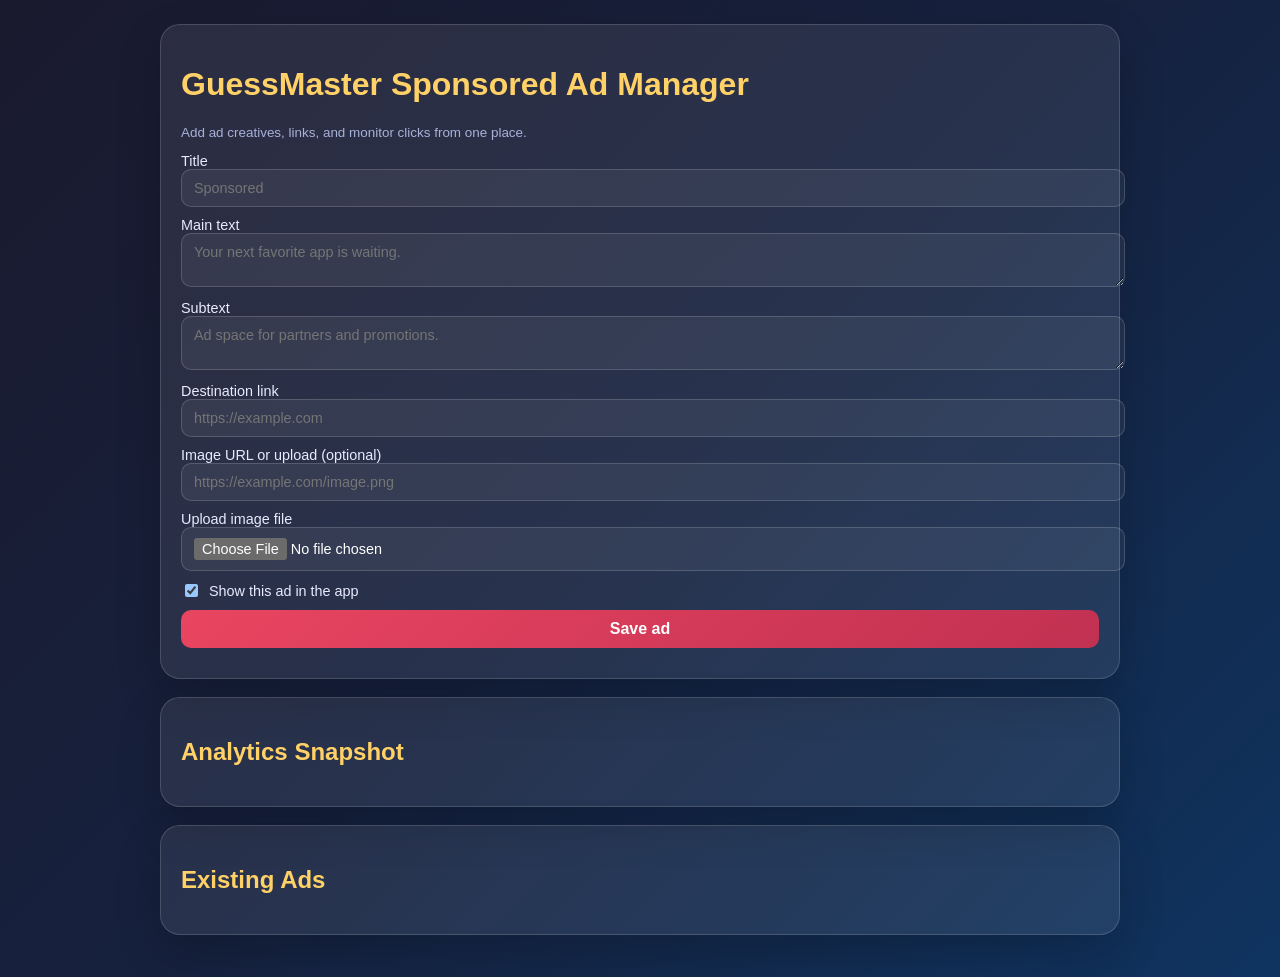
==== admin.html @ d5085f4d "Add admin panel support and fix ad view tracking" ====
<!DOCTYPE html>
<html lang="en">
<head>
    <meta charset="UTF-8" />
    <meta name="viewport" content="width=device-width, initial-scale=1.0" />
    <title>GuessMaster Ads Admin</title>
    <style>
        :root { color-scheme: dark; }
        body {
            margin: 0;
            font-family: 'Segoe UI', sans-serif;
            background: linear-gradient(135deg, #1a1a2e 0%, #16213e 50%, #0f3460 100%);
            color: #f7f7f7;
            min-height: 100vh;
            padding: 24px;
        }
        .container { max-width: 960px; margin: 0 auto; padding: 0 4px; }
        .card {
            background: rgba(255,255,255,0.08);
            border: 1px solid rgba(255,255,255,0.15);
            border-radius: 20px;
            padding: 20px;
            margin-bottom: 18px;
            box-shadow: 0 18px 45px rgba(0,0,0,0.2);
        }
        h1, h2 { color: #ffd166; }
        form { display: grid; gap: 10px; }
        label { font-size: 0.9rem; color: #e8ebff; }
        input, textarea, select, button {
            width: 100%;
            padding: 10px 12px;
            border-radius: 10px;
            border: 1px solid rgba(255,255,255,0.16);
            font: inherit;
        }
        input, textarea, select { background: rgba(255,255,255,0.06); color: white; }
        button {
            cursor: pointer;
            background: linear-gradient(135deg, #e94560, #c23152);
            color: white;
            border: none;
            font-weight: 700;
        }
        .inline { display: flex; gap: 8px; align-items: center; }
        .inline input { width: auto; }
        .ad-list { display: grid; gap: 12px; }
        @media (max-width: 700px) {
            body { padding: 12px; }
            .card { padding: 14px; }
            h1 { font-size: 1.35rem; }
            h2 { font-size: 1.1rem; }
            .actions { flex-direction: column; }
        }
        .ad-item {
            border: 1px solid rgba(255,255,255,0.12);
            border-radius: 14px;
            padding: 12px;
            background: rgba(0,0,0,0.16);
        }
        .muted { color: #a8b2d8; font-size: 0.84rem; }
        .actions { display: flex; gap: 8px; margin-top: 10px; }
        .danger { background: #4b1d2e; }
        .status { margin-top: 10px; color: #7ee7a8; }
        .status.error { color: #ff8f8f; }
        .image-preview {
            display: none;
            max-width: 220px;
            max-height: 140px;
            object-fit: cover;
            border-radius: 12px;
            border: 1px solid rgba(255,255,255,0.16);
            margin-top: 4px;
        }
    </style>
</head>
<body>
    <div class="container">
        <div class="card">
            <h1>GuessMaster Sponsored Ad Manager</h1>
            <p class="muted">Add ad creatives, links, and monitor clicks from one place.</p>
            <form id="ad-form">
                <label>Title
                    <input type="text" id="title" placeholder="Sponsored" required />
                </label>
                <label>Main text
                    <textarea id="text" rows="2" placeholder="Your next favorite app is waiting." required></textarea>
                </label>
                <label>Subtext
                    <textarea id="subtext" rows="2" placeholder="Ad space for partners and promotions."></textarea>
                </label>
                <label>Destination link
                    <input type="url" id="link" placeholder="https://example.com" required />
                </label>
                <label>Image URL or upload (optional)
                    <input type="url" id="imageUrl" placeholder="https://example.com/image.png" />
                </label>
                <label>Upload image file
                    <input type="file" id="imageFile" accept="image/*" />
                </label>
                <img id="imagePreview" class="image-preview" alt="Ad preview" />
                <label class="inline">
                    <input type="checkbox" id="active" checked />
                    <span>Show this ad in the app</span>
                </label>
                <button type="submit">Save ad</button>
            </form>
            <div id="status" class="status"></div>
        </div>

        <div class="card">
            <h2>Analytics Snapshot</h2>
            <div id="analytics" class="ad-list"></div>
        </div>

        <div class="card">
            <h2>Existing Ads</h2>
            <div id="ad-list" class="ad-list"></div>
        </div>
    </div>

    <script>
        const form = document.getElementById('ad-form');
        const list = document.getElementById('ad-list');
        const analytics = document.getElementById('analytics');
        const status = document.getElementById('status');
        const imageFileInput = document.getElementById('imageFile');
        const imageUrlInput = document.getElementById('imageUrl');
        const imagePreview = document.getElementById('imagePreview');

        function showImagePreview(src) {
            if (!src) {
                imagePreview.style.display = 'none';
                imagePreview.removeAttribute('src');
                return;
            }
            imagePreview.src = src;
            imagePreview.style.display = 'block';
        }

        imageFileInput.addEventListener('change', async () => {
            const file = imageFileInput.files[0];
            if (!file) {
                showImagePreview('');
                return;
            }
            const reader = new FileReader();
            reader.onload = () => showImagePreview(reader.result);
            reader.readAsDataURL(file);
        });

        imageUrlInput.addEventListener('input', () => {
            if (imageUrlInput.value.trim()) {
                showImagePreview(imageUrlInput.value.trim());
            } else {
                showImagePreview('');
            }
        });

        async function loadAnalytics() {
            const res = await fetch('/api/analytics');
            const data = await res.json();
            analytics.innerHTML = `
                <div class="ad-item">
                    <strong>Overview</strong>
                    <p class="muted">Active ads: ${data.activeAds || 0}</p>
                    <p class="muted">Total views: ${data.totalViews || 0}</p>
                    <p class="muted">Total clicks: ${data.totalClicks || 0}</p>
                    <p class="muted">CTR: ${data.ctr || 0}%</p>
                    <p class="muted">Top ad: ${data.topAd ? data.topAd.title : 'None yet'}</p>
                </div>
                <div class="ad-item">
                    <strong>User sessions</strong>
                    ${data.dailySummary && data.dailySummary.length ? data.dailySummary.map(item => `<p class="muted">${item.day} • ${item.activeUsers} active users • ${item.totalDurationSeconds}s total</p>`).join('') : '<p class="muted">No session data yet.</p>'}
                </div>
                <div class="ad-item">
                    <strong>Per-user activity</strong>
                    ${data.userDailySummary && data.userDailySummary.length ? data.userDailySummary.map(item => `<p class="muted">${item.day} • ${item.uniqueUsers} users • ${item.totalDurationSeconds}s total</p>`).join('') : '<p class="muted">No per-user data yet.</p>'}
                </div>
                <div class="ad-item">
                    <strong>Donation & feedback</strong>
                    <p class="muted">Crypto addresses copied: ${data.copyEventsCount || 0}</p>
                    <p class="muted">Feedback messages: ${data.feedbackCount || 0}</p>
                    ${data.feedbackItems && data.feedbackItems.length ? data.feedbackItems.map(item => `<p class="muted">${item.username} • ${item.message} • ${new Date(item.at).toLocaleString()}</p>`).join('') : '<p class="muted">No feedback yet.</p>'}
                </div>
                <div class="ad-item">
                    <strong>Recent activity</strong>
                    ${data.recentActivity && data.recentActivity.length ? data.recentActivity.map(item => `<p class="muted">${item.type.toUpperCase()} • ${item.adTitle} • ${new Date(item.at).toLocaleString()}</p>`).join('') : '<p class="muted">No activity yet.</p>'}
                </div>
            `;
        }

        async function loadAds() {
            const res = await fetch('/api/ads?all=1');
            const ads = await res.json();
            list.innerHTML = '';
            if (!ads.length) {
                list.innerHTML = '<p class="muted">No ads yet.</p>';
                return;
            }

            ads.forEach(ad => {
                const item = document.createElement('div');
                item.className = 'ad-item';
                item.innerHTML = `
                    <strong>${ad.title}</strong>
                    <p>${ad.text}</p>
                    <p class="muted">${ad.subtext || ''}</p>
                    <p class="muted">Link: <a href="${ad.link}" target="_blank" rel="noopener noreferrer" style="color:#ffd166">${ad.link}</a></p>
                    ${ad.imageUrl ? `<p class="muted">Image: <a href="${ad.imageUrl}" target="_blank" rel="noopener noreferrer" style="color:#ffd166">${ad.imageUrl}</a></p>` : ''}
                    <p class="muted">Status: ${ad.active === false ? 'Hidden' : 'Live'} • Views: ${ad.views || 0} • Clicks: ${ad.clicks || 0}</p>
                    <div class="actions">
                        <button class="danger" data-delete="${ad.id}">Delete</button>
                    </div>
                `;
                list.appendChild(item);
            });
        }

        form.addEventListener('submit', async (event) => {
            event.preventDefault();
            status.className = 'status';
            status.textContent = 'Saving...';

            let imageValue = imageUrlInput.value.trim();
            const file = imageFileInput.files[0];
            if (file) {
                const reader = new FileReader();
                imageValue = await new Promise((resolve, reject) => {
                    reader.onload = () => resolve(reader.result);
                    reader.onerror = reject;
                    reader.readAsDataURL(file);
                });
            }

            const payload = {
                title: document.getElementById('title').value.trim(),
                text: document.getElementById('text').value.trim(),
                subtext: document.getElementById('subtext').value.trim(),
                link: document.getElementById('link').value.trim(),
                imageUrl: imageValue,
                active: document.getElementById('active').checked
            };

            const res = await fetch('/api/ads', {
                method: 'POST',
                headers: { 'Content-Type': 'application/json' },
                body: JSON.stringify(payload)
            });
            const result = await res.json();
            if (!res.ok) {
                status.className = 'status error';
                status.textContent = result.error || 'Could not save ad';
                return;
            }
            form.reset();
            imageFileInput.value = '';
            showImagePreview('');
            document.getElementById('active').checked = true;
            status.textContent = 'Ad saved successfully.';
            loadAnalytics();
            loadAds();
        });

        ['title', 'text', 'link'].forEach(id => {
            document.getElementById(id).addEventListener('input', () => {
                if (status.textContent === 'Saving...') return;
                status.className = 'status';
                status.textContent = '';
            });
        });

        list.addEventListener('click', async (event) => {
            const button = event.target.closest('[data-delete]');
            if (!button) return;
            const id = button.getAttribute('data-delete');
            const res = await fetch(`/api/ads/${id}`, { method: 'DELETE' });
            if (res.ok) {
                loadAnalytics();
                loadAds();
            }
        });

        loadAnalytics();
        loadAds();
    </script>
</body>
</html>
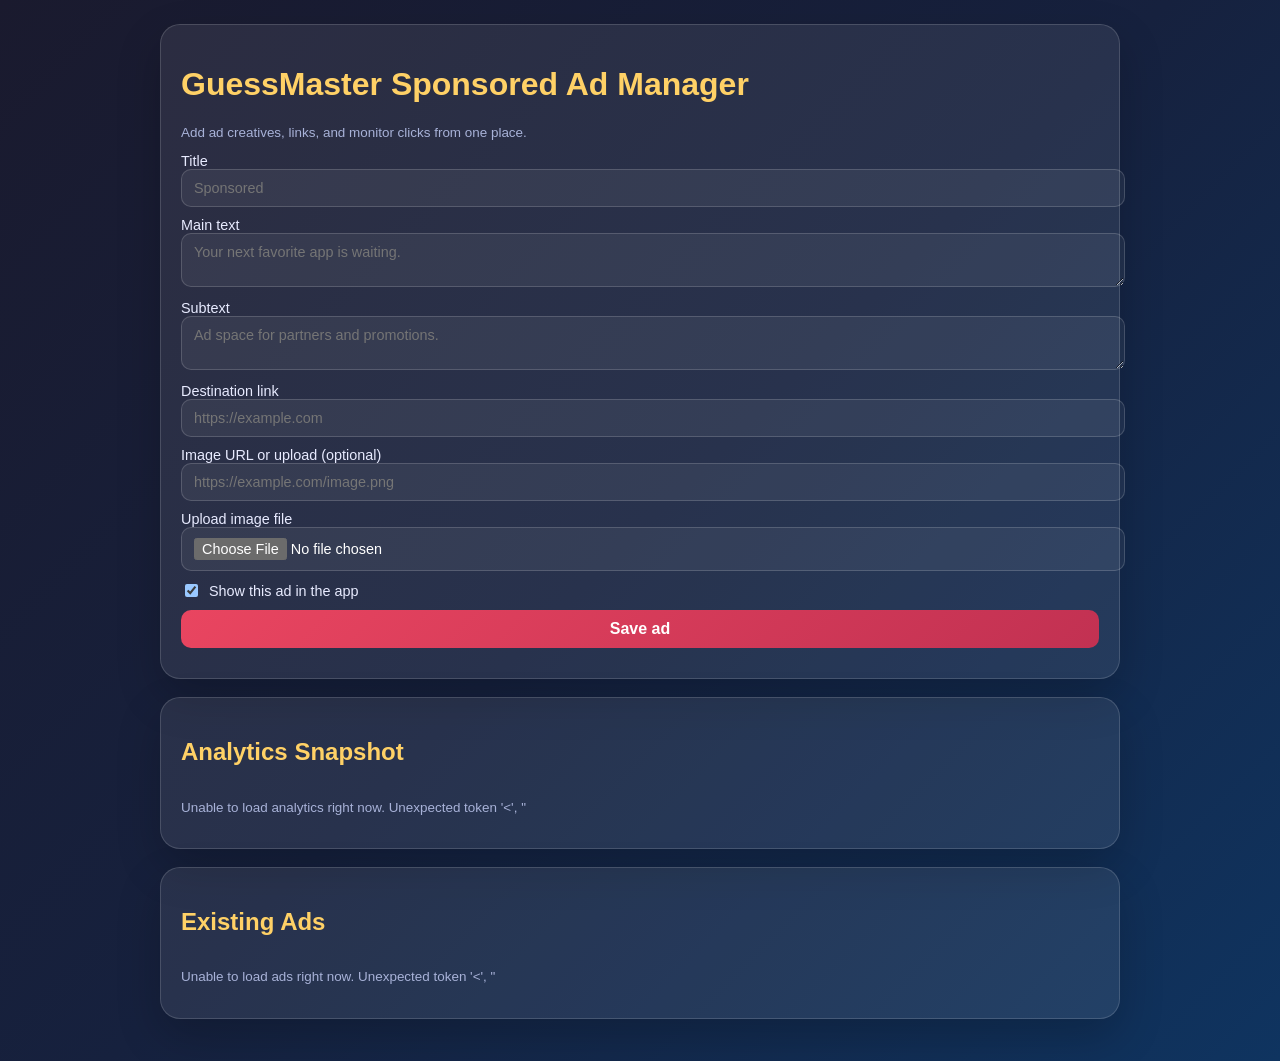
==== commit d59a7d34: "Make admin panel work on GitHub Pages" ====
--- a/admin.html
+++ b/admin.html
@@ -126,6 +126,119 @@
         const imageFileInput = document.getElementById('imageFile');
         const imageUrlInput = document.getElementById('imageUrl');
         const imagePreview = document.getElementById('imagePreview');
+        const STORAGE_KEY = 'guessmaster-admin-data';
+
+        function shouldUseApi() {
+            return !window.location.hostname.endsWith('github.io');
+        }
+
+        function getStoredState() {
+            try {
+                const parsed = JSON.parse(localStorage.getItem(STORAGE_KEY) || 'null');
+                return parsed || { ads: [], analytics: { sessions: [], copyEvents: [] }, feedback: [] };
+            } catch {
+                return { ads: [], analytics: { sessions: [], copyEvents: [] }, feedback: [] };
+            }
+        }
+
+        function saveStoredState(state) {
+            localStorage.setItem(STORAGE_KEY, JSON.stringify(state));
+        }
+
+        async function loadSeedState() {
+            try {
+                const [adsRes, analyticsRes, feedbackRes] = await Promise.all([
+                    fetch('./data/ads.json'),
+                    fetch('./data/analytics.json'),
+                    fetch('./data/feedback.json')
+                ]);
+                const nextState = {
+                    ads: adsRes.ok ? await adsRes.json() : [],
+                    analytics: analyticsRes.ok ? await analyticsRes.json() : { sessions: [], copyEvents: [] },
+                    feedback: feedbackRes.ok ? await feedbackRes.json() : []
+                };
+                saveStoredState(nextState);
+                return nextState;
+            } catch {
+                return { ads: [], analytics: { sessions: [], copyEvents: [] }, feedback: [] };
+            }
+        }
+
+        async function getAdminState() {
+            const current = getStoredState();
+            if (current.ads?.length || current.analytics?.sessions?.length || current.feedback?.length) {
+                return current;
+            }
+            return loadSeedState();
+        }
+
+        function buildAnalyticsPayload(state) {
+            const ads = Array.isArray(state.ads) ? state.ads : [];
+            const analytics = state.analytics || { sessions: [], copyEvents: [] };
+            const feedback = Array.isArray(state.feedback) ? state.feedback : [];
+            const activeAds = ads.filter(ad => ad.active !== false);
+            const totalViews = ads.reduce((sum, ad) => sum + (ad.views || 0), 0);
+            const totalClicks = ads.reduce((sum, ad) => sum + (ad.clicks || 0), 0);
+            const ctr = totalViews > 0 ? Number(((totalClicks / totalViews) * 100).toFixed(2)) : 0;
+            const topAd = [...ads].sort((a, b) => (b.clicks || 0) - (a.clicks || 0))[0] || null;
+            const recentActivity = [...ads]
+                .filter(ad => ad.lastViewedAt || ad.lastClickedAt)
+                .map(ad => [
+                    ad.lastViewedAt ? { type: 'view', adId: ad.id, adTitle: ad.title, at: ad.lastViewedAt } : null,
+                    ad.lastClickedAt ? { type: 'click', adId: ad.id, adTitle: ad.title, at: ad.lastClickedAt } : null
+                ])
+                .flat()
+                .filter(Boolean)
+                .sort((a, b) => new Date(b.at) - new Date(a.at))
+                .slice(0, 10);
+
+            const userDailySummary = Object.values((analytics.sessions || []).reduce((acc, entry) => {
+                const dayKey = entry.day || new Date(entry.at).toISOString().slice(0, 10);
+                if (!acc[dayKey]) {
+                    acc[dayKey] = { day: dayKey, users: new Set(), totalDurationSeconds: 0, sessions: 0 };
+                }
+                acc[dayKey].users.add(entry.username || 'anonymous');
+                acc[dayKey].totalDurationSeconds += Number(entry.durationSeconds || 0);
+                acc[dayKey].sessions += 1;
+                return acc;
+            }, {})).map(item => ({
+                day: item.day,
+                uniqueUsers: item.users.size,
+                totalDurationSeconds: item.totalDurationSeconds,
+                sessions: item.sessions
+            })).sort((a, b) => a.day.localeCompare(b.day));
+
+            const dailySummary = Object.values((analytics.sessions || []).reduce((acc, entry) => {
+                const dayKey = entry.day || new Date(entry.at).toISOString().slice(0, 10);
+                if (!acc[dayKey]) {
+                    acc[dayKey] = { day: dayKey, activeUsers: new Set(), totalDurationSeconds: 0, sessions: 0 };
+                }
+                acc[dayKey].activeUsers.add(entry.username || 'anonymous');
+                acc[dayKey].totalDurationSeconds += Number(entry.durationSeconds || 0);
+                acc[dayKey].sessions += 1;
+                return acc;
+            }, {})).map(item => ({
+                day: item.day,
+                activeUsers: item.activeUsers.size,
+                totalDurationSeconds: item.totalDurationSeconds,
+                sessions: item.sessions
+            })).sort((a, b) => a.day.localeCompare(b.day));
+
+            return {
+                totalAds: ads.length,
+                activeAds: activeAds.length,
+                totalViews,
+                totalClicks,
+                ctr,
+                topAd: topAd ? { id: topAd.id, title: topAd.title, clicks: topAd.clicks || 0, views: topAd.views || 0 } : null,
+                recentActivity,
+                userDailySummary,
+                dailySummary,
+                copyEventsCount: (analytics.copyEvents || []).length,
+                feedbackCount: feedback.length,
+                feedbackItems: feedback.slice(-10).reverse()
+            };
+        }
 
         function showImagePreview(src) {
             if (!src) {
@@ -157,63 +270,133 @@
         });
 
         async function loadAnalytics() {
-            const res = await fetch('/api/analytics');
-            const data = await res.json();
-            analytics.innerHTML = `
-                <div class="ad-item">
-                    <strong>Overview</strong>
-                    <p class="muted">Active ads: ${data.activeAds || 0}</p>
-                    <p class="muted">Total views: ${data.totalViews || 0}</p>
-                    <p class="muted">Total clicks: ${data.totalClicks || 0}</p>
-                    <p class="muted">CTR: ${data.ctr || 0}%</p>
-                    <p class="muted">Top ad: ${data.topAd ? data.topAd.title : 'None yet'}</p>
-                </div>
-                <div class="ad-item">
-                    <strong>User sessions</strong>
-                    ${data.dailySummary && data.dailySummary.length ? data.dailySummary.map(item => `<p class="muted">${item.day} • ${item.activeUsers} active users • ${item.totalDurationSeconds}s total</p>`).join('') : '<p class="muted">No session data yet.</p>'}
-                </div>
-                <div class="ad-item">
-                    <strong>Per-user activity</strong>
-                    ${data.userDailySummary && data.userDailySummary.length ? data.userDailySummary.map(item => `<p class="muted">${item.day} • ${item.uniqueUsers} users • ${item.totalDurationSeconds}s total</p>`).join('') : '<p class="muted">No per-user data yet.</p>'}
-                </div>
-                <div class="ad-item">
-                    <strong>Donation & feedback</strong>
-                    <p class="muted">Crypto addresses copied: ${data.copyEventsCount || 0}</p>
-                    <p class="muted">Feedback messages: ${data.feedbackCount || 0}</p>
-                    ${data.feedbackItems && data.feedbackItems.length ? data.feedbackItems.map(item => `<p class="muted">${item.username} • ${item.message} • ${new Date(item.at).toLocaleString()}</p>`).join('') : '<p class="muted">No feedback yet.</p>'}
-                </div>
-                <div class="ad-item">
-                    <strong>Recent activity</strong>
-                    ${data.recentActivity && data.recentActivity.length ? data.recentActivity.map(item => `<p class="muted">${item.type.toUpperCase()} • ${item.adTitle} • ${new Date(item.at).toLocaleString()}</p>`).join('') : '<p class="muted">No activity yet.</p>'}
-                </div>
-            `;
-        }
-
-        async function loadAds() {
-            const res = await fetch('/api/ads?all=1');
-            const ads = await res.json();
-            list.innerHTML = '';
-            if (!ads.length) {
-                list.innerHTML = '<p class="muted">No ads yet.</p>';
-                return;
-            }
-
-            ads.forEach(ad => {
-                const item = document.createElement('div');
-                item.className = 'ad-item';
-                item.innerHTML = `
-                    <strong>${ad.title}</strong>
-                    <p>${ad.text}</p>
-                    <p class="muted">${ad.subtext || ''}</p>
-                    <p class="muted">Link: <a href="${ad.link}" target="_blank" rel="noopener noreferrer" style="color:#ffd166">${ad.link}</a></p>
-                    ${ad.imageUrl ? `<p class="muted">Image: <a href="${ad.imageUrl}" target="_blank" rel="noopener noreferrer" style="color:#ffd166">${ad.imageUrl}</a></p>` : ''}
-                    <p class="muted">Status: ${ad.active === false ? 'Hidden' : 'Live'} • Views: ${ad.views || 0} • Clicks: ${ad.clicks || 0}</p>
-                    <div class="actions">
-                        <button class="danger" data-delete="${ad.id}">Delete</button>
+            try {
+                if (shouldUseApi()) {
+                    const res = await fetch('/api/analytics');
+                    const data = await res.json();
+                    analytics.innerHTML = `
+                        <div class="ad-item">
+                            <strong>Overview</strong>
+                            <p class="muted">Active ads: ${data.activeAds || 0}</p>
+                            <p class="muted">Total views: ${data.totalViews || 0}</p>
+                            <p class="muted">Total clicks: ${data.totalClicks || 0}</p>
+                            <p class="muted">CTR: ${data.ctr || 0}%</p>
+                            <p class="muted">Top ad: ${data.topAd ? data.topAd.title : 'None yet'}</p>
+                        </div>
+                        <div class="ad-item">
+                            <strong>User sessions</strong>
+                            ${data.dailySummary && data.dailySummary.length ? data.dailySummary.map(item => `<p class="muted">${item.day} • ${item.activeUsers} active users • ${item.totalDurationSeconds}s total</p>`).join('') : '<p class="muted">No session data yet.</p>'}
+                        </div>
+                        <div class="ad-item">
+                            <strong>Per-user activity</strong>
+                            ${data.userDailySummary && data.userDailySummary.length ? data.userDailySummary.map(item => `<p class="muted">${item.day} • ${item.uniqueUsers} users • ${item.totalDurationSeconds}s total</p>`).join('') : '<p class="muted">No per-user data yet.</p>'}
+                        </div>
+                        <div class="ad-item">
+                            <strong>Donation & feedback</strong>
+                            <p class="muted">Crypto addresses copied: ${data.copyEventsCount || 0}</p>
+                            <p class="muted">Feedback messages: ${data.feedbackCount || 0}</p>
+                            ${data.feedbackItems && data.feedbackItems.length ? data.feedbackItems.map(item => `<p class="muted">${item.username} • ${item.message} • ${new Date(item.at).toLocaleString()}</p>`).join('') : '<p class="muted">No feedback yet.</p>'}
+                        </div>
+                        <div class="ad-item">
+                            <strong>Recent activity</strong>
+                            ${data.recentActivity && data.recentActivity.length ? data.recentActivity.map(item => `<p class="muted">${item.type.toUpperCase()} • ${item.adTitle} • ${new Date(item.at).toLocaleString()}</p>`).join('') : '<p class="muted">No activity yet.</p>'}
+                        </div>
+                    `;
+                    return;
+                }
+
+                const state = await getAdminState();
+                const data = buildAnalyticsPayload(state);
+                analytics.innerHTML = `
+                    <div class="ad-item">
+                        <strong>Overview</strong>
+                        <p class="muted">Active ads: ${data.activeAds || 0}</p>
+                        <p class="muted">Total views: ${data.totalViews || 0}</p>
+                        <p class="muted">Total clicks: ${data.totalClicks || 0}</p>
+                        <p class="muted">CTR: ${data.ctr || 0}%</p>
+                        <p class="muted">Top ad: ${data.topAd ? data.topAd.title : 'None yet'}</p>
+                    </div>
+                    <div class="ad-item">
+                        <strong>User sessions</strong>
+                        ${data.dailySummary && data.dailySummary.length ? data.dailySummary.map(item => `<p class="muted">${item.day} • ${item.activeUsers} active users • ${item.totalDurationSeconds}s total</p>`).join('') : '<p class="muted">No session data yet.</p>'}
+                    </div>
+                    <div class="ad-item">
+                        <strong>Per-user activity</strong>
+                        ${data.userDailySummary && data.userDailySummary.length ? data.userDailySummary.map(item => `<p class="muted">${item.day} • ${item.uniqueUsers} users • ${item.totalDurationSeconds}s total</p>`).join('') : '<p class="muted">No per-user data yet.</p>'}
+                    </div>
+                    <div class="ad-item">
+                        <strong>Donation & feedback</strong>
+                        <p class="muted">Crypto addresses copied: ${data.copyEventsCount || 0}</p>
+                        <p class="muted">Feedback messages: ${data.feedbackCount || 0}</p>
+                        ${data.feedbackItems && data.feedbackItems.length ? data.feedbackItems.map(item => `<p class="muted">${item.username} • ${item.message} • ${new Date(item.at).toLocaleString()}</p>`).join('') : '<p class="muted">No feedback yet.</p>'}
+                    </div>
+                    <div class="ad-item">
+                        <strong>Recent activity</strong>
+                        ${data.recentActivity && data.recentActivity.length ? data.recentActivity.map(item => `<p class="muted">${item.type.toUpperCase()} • ${item.adTitle} • ${new Date(item.at).toLocaleString()}</p>`).join('') : '<p class="muted">No activity yet.</p>'}
                     </div>
                 `;
-                list.appendChild(item);
-            });
+            } catch (error) {
+                analytics.innerHTML = `<p class="muted">Unable to load analytics right now. ${error.message}</p>`;
+            }
+        }
+
+        async function loadAds() {
+            try {
+                if (shouldUseApi()) {
+                    const res = await fetch('/api/ads?all=1');
+                    const ads = await res.json();
+                    list.innerHTML = '';
+                    if (!ads.length) {
+                        list.innerHTML = '<p class="muted">No ads yet.</p>';
+                        return;
+                    }
+
+                    ads.forEach(ad => {
+                        const item = document.createElement('div');
+                        item.className = 'ad-item';
+                        item.innerHTML = `
+                            <strong>${ad.title}</strong>
+                            <p>${ad.text}</p>
+                            <p class="muted">${ad.subtext || ''}</p>
+                            <p class="muted">Link: <a href="${ad.link}" target="_blank" rel="noopener noreferrer" style="color:#ffd166">${ad.link}</a></p>
+                            ${ad.imageUrl ? `<p class="muted">Image: <a href="${ad.imageUrl}" target="_blank" rel="noopener noreferrer" style="color:#ffd166">${ad.imageUrl}</a></p>` : ''}
+                            <p class="muted">Status: ${ad.active === false ? 'Hidden' : 'Live'} • Views: ${ad.views || 0} • Clicks: ${ad.clicks || 0}</p>
+                            <div class="actions">
+                                <button class="danger" data-delete="${ad.id}">Delete</button>
+                            </div>
+                        `;
+                        list.appendChild(item);
+                    });
+                    return;
+                }
+
+                const state = await getAdminState();
+                const ads = Array.isArray(state.ads) ? state.ads : [];
+                list.innerHTML = '';
+                if (!ads.length) {
+                    list.innerHTML = '<p class="muted">No ads yet.</p>';
+                    return;
+                }
+
+                ads.forEach(ad => {
+                    const item = document.createElement('div');
+                    item.className = 'ad-item';
+                    item.innerHTML = `
+                        <strong>${ad.title}</strong>
+                        <p>${ad.text}</p>
+                        <p class="muted">${ad.subtext || ''}</p>
+                        <p class="muted">Link: <a href="${ad.link}" target="_blank" rel="noopener noreferrer" style="color:#ffd166">${ad.link}</a></p>
+                        ${ad.imageUrl ? `<p class="muted">Image: <a href="${ad.imageUrl}" target="_blank" rel="noopener noreferrer" style="color:#ffd166">${ad.imageUrl}</a></p>` : ''}
+                        <p class="muted">Status: ${ad.active === false ? 'Hidden' : 'Live'} • Views: ${ad.views || 0} • Clicks: ${ad.clicks || 0}</p>
+                        <div class="actions">
+                            <button class="danger" data-delete="${ad.id}">Delete</button>
+                        </div>
+                    `;
+                    list.appendChild(item);
+                });
+            } catch (error) {
+                list.innerHTML = `<p class="muted">Unable to load ads right now. ${error.message}</p>`;
+            }
         }
 
         form.addEventListener('submit', async (event) => {
@@ -241,17 +424,38 @@
                 active: document.getElementById('active').checked
             };
 
-            const res = await fetch('/api/ads', {
-                method: 'POST',
-                headers: { 'Content-Type': 'application/json' },
-                body: JSON.stringify(payload)
-            });
-            const result = await res.json();
-            if (!res.ok) {
-                status.className = 'status error';
-                status.textContent = result.error || 'Could not save ad';
-                return;
-            }
+            if (shouldUseApi()) {
+                const res = await fetch('/api/ads', {
+                    method: 'POST',
+                    headers: { 'Content-Type': 'application/json' },
+                    body: JSON.stringify(payload)
+                });
+                const result = await res.json();
+                if (!res.ok) {
+                    status.className = 'status error';
+                    status.textContent = result.error || 'Could not save ad';
+                    return;
+                }
+            } else {
+                const state = await getAdminState();
+                const ad = {
+                    id: `ad-${Date.now()}-${Math.random().toString(36).slice(2, 8)}`,
+                    title: payload.title,
+                    text: payload.text,
+                    subtext: payload.subtext,
+                    link: payload.link,
+                    imageUrl: payload.imageUrl,
+                    active: payload.active,
+                    views: 0,
+                    clicks: 0,
+                    createdAt: new Date().toISOString(),
+                    lastViewedAt: null,
+                    lastClickedAt: null
+                };
+                state.ads = Array.isArray(state.ads) ? [...state.ads, ad] : [ad];
+                saveStoredState(state);
+            }
+
             form.reset();
             imageFileInput.value = '';
             showImagePreview('');
@@ -273,11 +477,20 @@
             const button = event.target.closest('[data-delete]');
             if (!button) return;
             const id = button.getAttribute('data-delete');
-            const res = await fetch(`/api/ads/${id}`, { method: 'DELETE' });
-            if (res.ok) {
-                loadAnalytics();
-                loadAds();
-            }
+            if (shouldUseApi()) {
+                const res = await fetch(`/api/ads/${id}`, { method: 'DELETE' });
+                if (res.ok) {
+                    loadAnalytics();
+                    loadAds();
+                }
+                return;
+            }
+
+            const state = await getAdminState();
+            state.ads = (state.ads || []).filter(ad => ad.id !== id);
+            saveStoredState(state);
+            loadAnalytics();
+            loadAds();
         });
 
         loadAnalytics();
